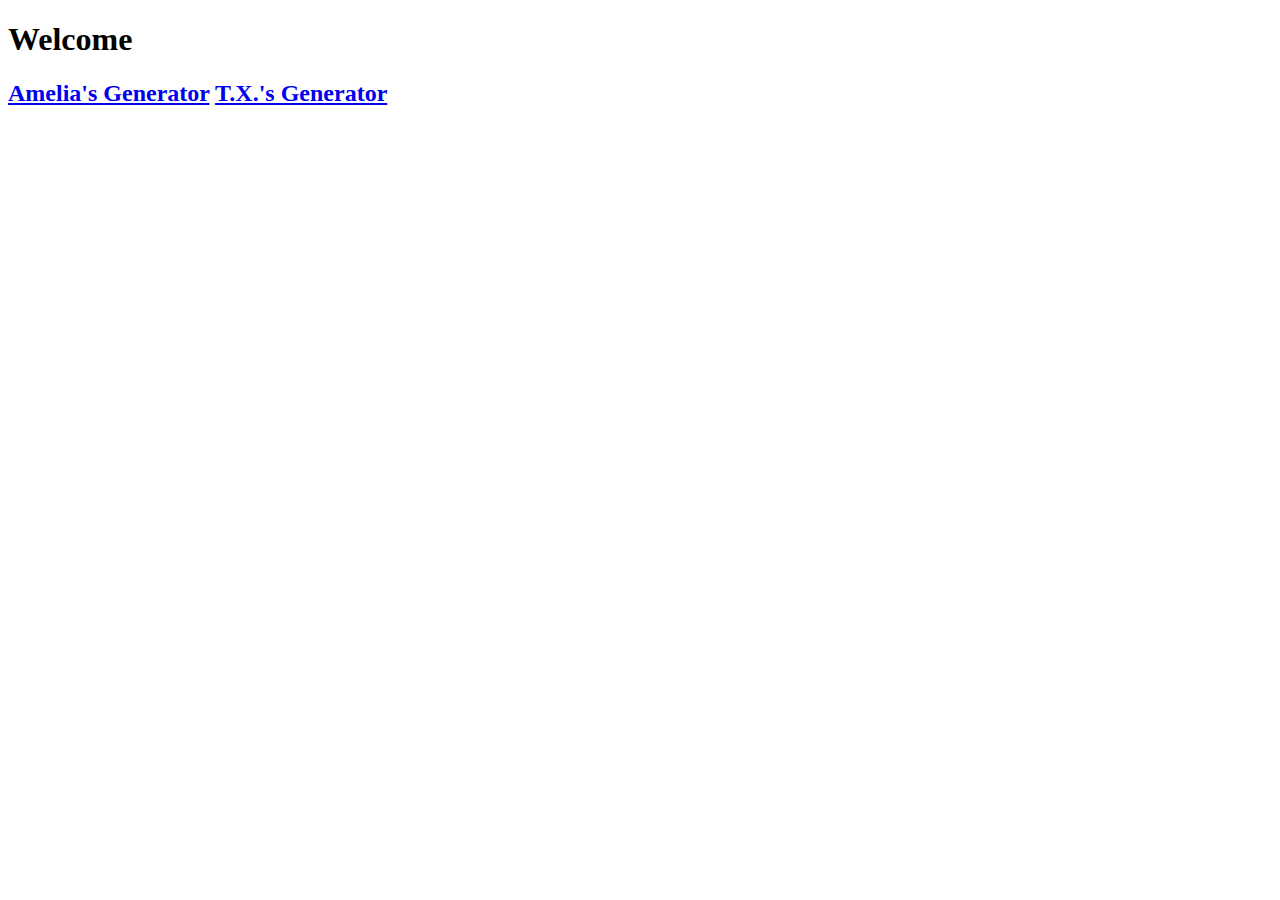
==== index.html @ d1ef7ac5 "Merge pull request #2 from mnsalz91/max" ====
<!DOCTYPE html>
<html lang="en">
<head>
    <meta charset="UTF-8">
    <meta http-equiv="X-UA-Compatible" content="IE=edge">
    <meta name="viewport" content="width=device-width, initial-scale=1.0">
    <title>WordGen</title>
</head>
<body>
    <h1>
        Welcome
    </h1>
    <h2>
        <a href="AmeliaList/index.html">Amelia's Generator</a>
        <a href="TXList/index.html">T.X.'s Generator </a>
    </h2>
</body>
</html>
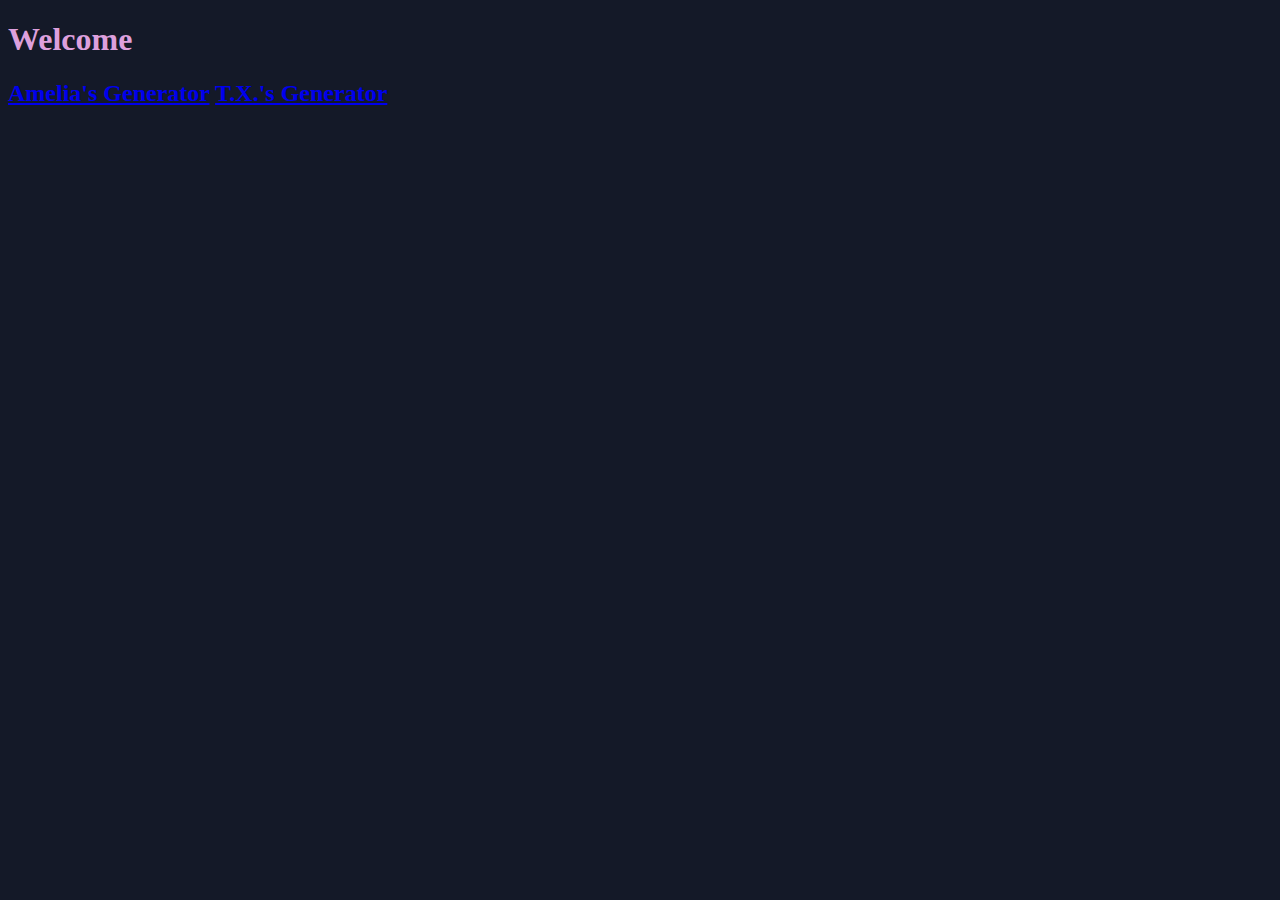
==== commit 6ef8fc48: "Update index.html" ====
--- a/index.html
+++ b/index.html
@@ -5,6 +5,7 @@
     <meta http-equiv="X-UA-Compatible" content="IE=edge">
     <meta name="viewport" content="width=device-width, initial-scale=1.0">
     <title>WordGen</title>
+    <link rel="stylesheet" href="mainstyle.css">
 </head>
 <body>
     <h1>
@@ -15,4 +16,4 @@
         <a href="TXList/index.html">T.X.'s Generator </a>
     </h2>
 </body>
-</html>+</html>
--- a/mainstyle.css
+++ b/mainstyle.css
@@ -0,0 +1,4 @@
+body {
+    background-color: #141928;;
+    color: plum;
+}